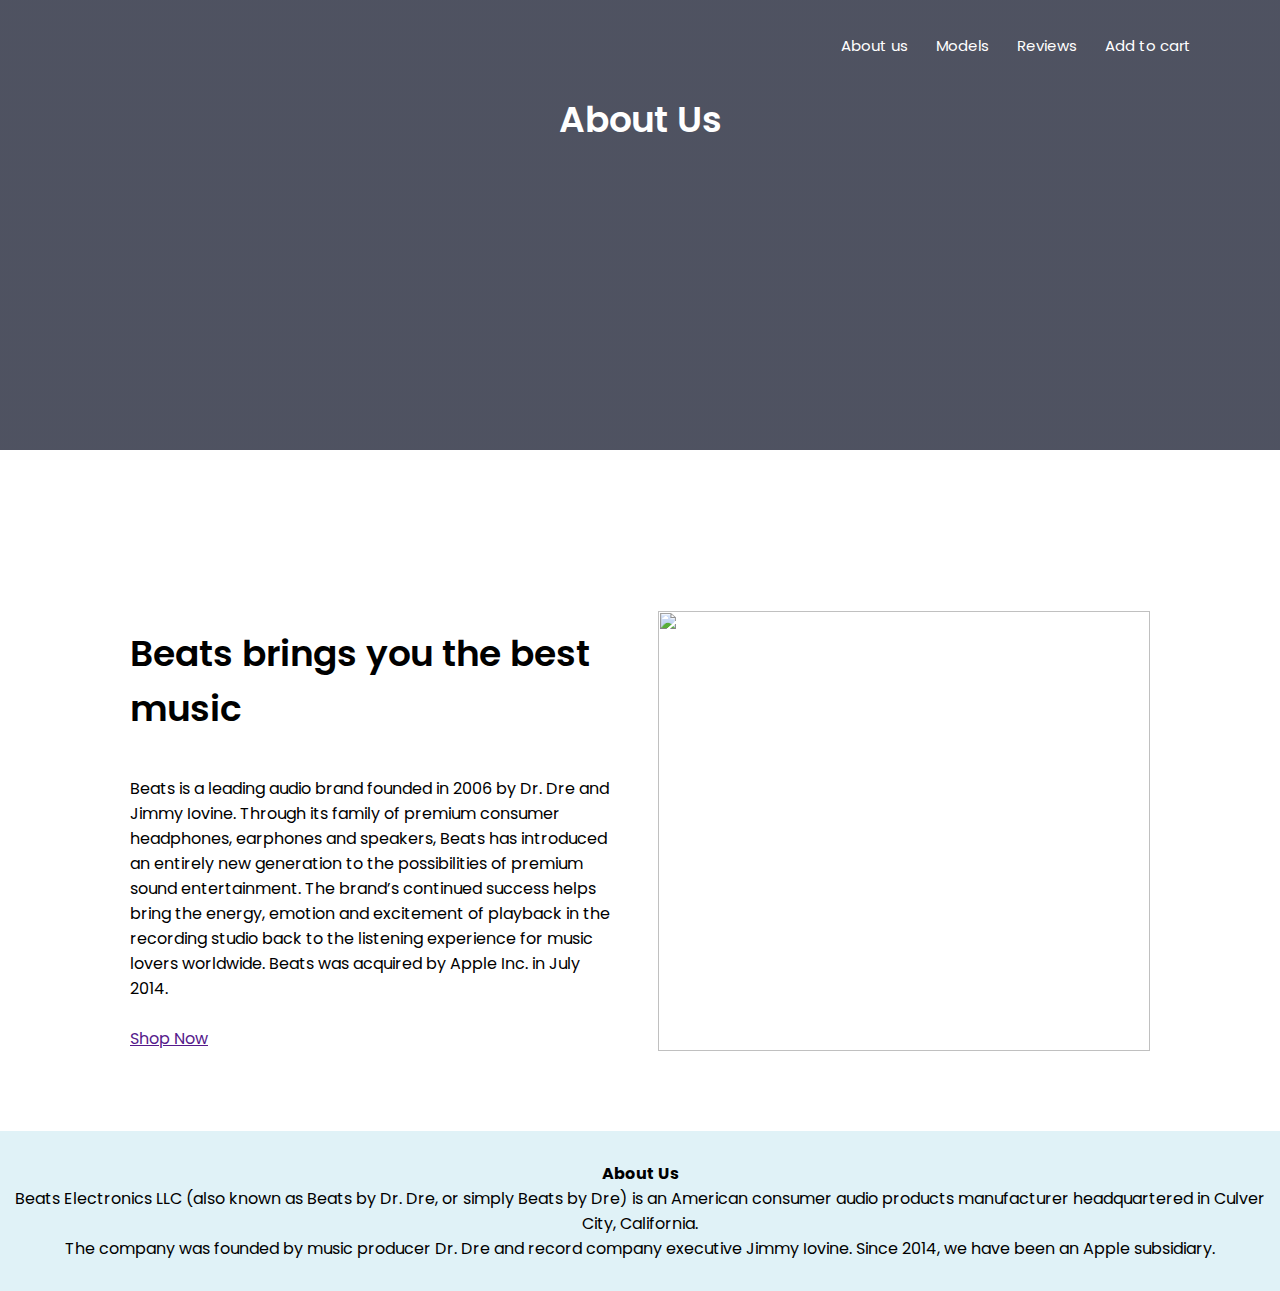
==== about.html @ d93919d2 "Add files via upload" ====
<! DOCTYPE html>
<html>
<head>
    <meta name="viewport" content="width=device-width, initial-scale=1.0">  
    <title> About Us-Beats</title>   
	<link rel="stylesheet" href="new 1.css">
	<link rel="preconnect" href="https://fonts.gstatic.com">
<link href="https://fonts.googleapis.com/css2?family=Poppins:wght@100;200;300;400;500;600;700&display=swap" rel="stylesheet">
<link rel="stylesheet" href="https://cdn.jsdelivr.net/npm/@fortawesome/fontawesome-free@5.15.3/css/fontawesome.min.css" integrity="undefined" crossorigin="anonymous">
<link rel="stylesheet" href="path/to/font-awesome/css/font-awesome.min.css">
<script src="https://kit.fontawesome.com/c8e4d183c2.js" crossorigin="anonymous"></script>
</head>
<body>
    <section class="sub-header">
	  <nav>
	    <a href="index_1.html"><img src=""></a>
		<div class="nav-links" id="navlinks">
		<!--<i class="fas fa-times-circle" onclick="hmenu()"></i>-->
		   <ul>
		      <li><a href="">About us</a></li>
			  <li><a href="file:///C:/Users/Arindol/Desktop/IIC%20Tech%20project/model.html">Models</a></li>
			  <li><a href="file:///C:/Users/Arindol/Desktop/IIC%20Tech%20project/Review.html">Reviews</a></li>
			  <li><a href="file:///C:/Users/Arindol/Desktop/IIC%20Tech%20project/Add%20to%20cart.html">Add to cart</a></li>  
		   </ul>
		</div>
		<!--<i class="fas fa-bars" onclick="smenu()"></i>-->
	  </nav>
	  <h1>About Us</h1>
    </section>	
	<section class="about-us">
	
	      <div class="row">
		      <div class="about-col">
			      <h1>Beats brings you the best music</h1>
				  <p>Beats is a leading audio brand founded in 2006 by Dr. Dre and Jimmy Iovine. 
				  Through its family of premium consumer headphones, earphones and speakers,
				  Beats has introduced an entirely new generation to the possibilities of premium sound entertainment.
				  The brand’s continued success helps bring the energy, emotion and excitement of playback in the recording studio back to the listening experience for music lovers worldwide.
				  Beats was acquired by Apple Inc. in July 2014.</p>
				  <a href="">Shop Now</a>
			  </div>
			  <div class="about-col">
			      <img src="http://brandmarketingblog.com/wp-content/uploads/2017/08/beats-product-line.jpg">
			  </div>
		  </div>
	</section>

	<section class="footer">
	       <h4>About Us</h4>
		   <p>Beats Electronics LLC (also known as Beats by Dr. Dre, or simply Beats by Dre) is an American consumer 
		   audio products manufacturer headquartered in Culver City, California.<br>The company was founded by music producer 
		   Dr. Dre and record company executive Jimmy Iovine. Since 2014, we have been an Apple subsidiary.</p>
		   <div class="icons">
		       <i class="fab fa-facebook"></i>
			   <i class="fab fa-instagram-square"></i>
			   <i class="fab fa-twitter"></i>
			   <i class="fab fa-linkedin-in"></i>
		   </div>
	</section>
<!-------JavaScript for Toggle Menu-------
	<script>
        var navlinks = document.getElementById("navlinks");
        function smenu(){
           navlinks.style.right = "0";
        }
        function hmenu(){
           navlinks.style.right = "-200px";
        }	 
    </script>  -->
	
</body>
</html>
---- new 1.css ----
*{
    margin: 0;
	padding: 0;
	font-family: 'Poppins', sans-serif;
}
.header{
	width:100%;
	height:100%;
	background-image: url(file:///C:/Users/Arindol/Downloads/Frame%202.svg);
	background-size: cover;
}
 nav{
	display: flex;
	padding: 2% 6%;
    justify-content: space-between;
	align-items: center;                
}
.nav-links{
	flex: 1;
	text-align: right;
}
.nav-links ul li{
	list-style:none;
	display: inline-block;
	padding:8px 12px;
	position: relative;
}
.nav-links ul li a{
	color: #fff;
	text-decoration: none;
	font-size: 15px;  
}
.nav-links ul li::after{
	content: '';
	width: 0%;
	height: 2px;
	background: #f44336;
	display: block;
	margin: auto;
	transition: 0.2s;
}
.nav-links ul li:hover::after{
	width:100%;
}
 nav.fas.fa{
	 display: none;
 }	 
 @media(max-width:700px){	
    .nav-links ul li{
        	display: block;
     }
    .nav-links{
         position: absolute;
         background: #f44336;
         height: 100vh;
         width: 200px;
         top: 0;
         right: -200px;
         text-align: left;
         z-index: 2;
		 transition: 1s;
    }
	nav .fas.fa{
		display: block;
		color: #fff;
		margin: 10px;
		font-size: 22px;
		cursor: pointer;
	}
    .nav-links ul{
        padding:30px;
    }		
 } 
 /*
 <!----
 * {box-sizing:border-box}

/* Slideshow container */
 /*
.slideshow-container {
  max-width: 1000px;
  position: relative;
  margin: auto;
}

/* Hide the images by default 
.mySlides {
  display: none;
}

/* Next & previous buttons 
.prev, .next {
  cursor: pointer;
  position: absolute;
  top: 50%;
  width: auto;
  margin-top: -22px;
  padding: 16px;
  color: white;
  font-weight: bold;
  font-size: 18px;
  transition: 0.6s ease;
  border-radius: 0 3px 3px 0;
  user-select: none;
}

/* Position the "next button" to the right 
.next {
  right: 0;
  border-radius: 3px 0 0 3px;
}

 On hover, add a black background color with a little bit see-through *
.prev:hover, .next:hover {
  background-color: rgba(0,0,0,0.8);
}

/* Caption text *
.text {
  color: #f2f2f2;
  font-size: 15px;
  padding: 8px 12px;
  position: absolute;
  bottom: 8px;
  width: 100%;
  text-align: center;
}

/* Number text (1/3 etc) 
.numbertext {
  color: #f2f2f2;
  font-size: 12px;
  padding: 8px 12px;
  position: absolute;
  top: 0;
}

/* The dots/bullets/indicators 
.dot {
  cursor: pointer;
  height: 15px;
  width: 15px;
  margin: 0 2px;
  background-color: #bbb;
  border-radius: 50%;
  display: inline-block;
  transition: background-color 0.6s ease;
}

.active, .dot:hover {
  background-color: #717171;
}

/* Fading animation 
.fade {
  -webkit-animation-name: fade;
  -webkit-animation-duration: 1.5s;
  animation-name: fade;
  animation-duration: 1.5s;
}

@-webkit-keyframes fade {
  from {opacity: .4}
  to {opacity: 1}
}

@keyframes fade {
  from {opacity: .4}
  to {opacity: 1}
}
----> 
*/
  .products{
	  width: 80%;
	  margin: auto;
	  text-align: center;
	  padding-top: 100px;
  }
  h1{
	  font-size: 36px;
	  font-weight: 600;
  }  
  .row{
	  margin-top: 5%;
	  display: flex;
	  justify-content: space-between;
  }
  .pro-col{
	  flex-basis: 31%;
	  background: #E7D7D4;
	  border-radius: 10px;
	  margin-bottom: 5%;
	  padding: 20px 12px;
	  box-sizing: border-box;
	  transition: 0.5s;
  }
  .pro-col:hover{
	  box-shadow: 0 0 2px 0px rgba(0,0,0,0.2);
  }
  @media(max-width: 700px){
	  .row{
		  flex-direction: column;
	  }
  }
  .layer p{
	  width: 100%;
	  font-weight: 500;
	  color: #fff;
	  font-size: 26px;
	  bottom: 0;
	  left: 50%;
	  transform: translateX(-50%);
	  position: absolute;
	  opacity: 0;
	  transition: 0.5s;
  }
  .layer:hover p{
	  bottom: 49%;
	  opacity:1;
  }
  .footer{
	  width:100%;
	  text-align:center;
	  padding:30px 0;
  }
  .footer:h4{
	  margin-bottom: 25px;
	  margin-top: 20px;
	  font-weight: 600;
  }
  .sub-header{
	  height:50vh;
	  weight:100%;
	  background-image:linear-gradient(rgba(4,9,30,0.7),rgba(4,9,30,0.7)),url(https://mir-s3-cdn-cf.behance.net/project_modules/max_1200/7aeadf31200183.564554c19ad43.jpg);
	  background-position: center;
	  background-size:cover;
	  text-align:center;
	  color:#fff;
  }  
  .about-us{
      width: 80%;
      margin: auto;	  
	  padding-top:80px;
	  padding-bottom: 50px;
  }
  .about-col{
       flex-basis: 48%;
       padding: 30px 2px;
  }
  .about-col img{
      width: 100%;
  }
  .about-col h1{
      padding: 15px 0 25px ;
  }
  .about-col p{
      padding: 15px 0 25px;
  }	  
  .models{
	  width: 80%;
	  margin: auto;
	  text-align: center;
	  padding-top: 100px;
  }
  .reviews{
	  width: 80%;
	  margin: auto;
	  text-align: center;
	  padding-top: 100px;
  }
  /*
  .profile{
	  width: 80%;
	  margin: auto;
	  text-align: center;
	  padding-top: 100px;
  }
  */
  .box-con{
	  display: flex;
	  justify-content:center;
	  align-items: center;
	  flex-wrap: wrap;
  }
  .box1{
	  width:1000px;
	  box-shadow:2px 2px 2px rgba(0,0,0,0.1);
	  background-color: #ffffff;
	  padding: 20px;
	  margin: 15px;
	  cursor: pointer:
  }  
  .profile-img{
	  width:50px;
	  height:50px;
	  border-radius:50%;
	  overflow:hidden;
	  margin-right:10px;
  }
  .profile-img img{
	  width: 100%;
	  height: 100%;
	  object-fit:cover;
	  object-position:center;
  }
  .profile{
	  display: flex;
	  align-items: center;
  }
  .name-user{
	  display: flex;
	  flex-direction:column;
  }
  .name-user strong{
	  color: #3d3d3d;
	  font-size: 1.1rem;
	  letter-spacing: 0.5px;
  }
  .name-user span{
	  color:#979797;
	  font-size: 0.8rem;
  }
  .stars{
	  color:#f9d71c;
  }
  .box-top{
	  display: flex;
	  justify-content: space-between;
	  align-items: center;
	  margin-bottom: 20px;
  }
  .comments p{
       font-size:0.9rem;
       color:#4b4b4b;
  }
  .box1:hover{
      transform: translateY(-10px);
      transform: all ease 0.3s;
  }
 @media(max-width:700px){
      .box1{
         width: 45%;
         padding:10px;
	  }
 }
  .cart-page{
	  margin: 80px auto;
  }
  table{
       width:100%;
       border-collapse:collapse;
  }
  .cart-info{
	  display: flex;
	  flex-wrap:wrap;
  }
  th{
	  text-align:left;
	  padding:5px;
	  color:#fff;
	  background:#215665;
	  font-weight:normal;
  }
  td input{
	  width:40px;
	  height:30px;
	  padding:5px;
  }
  td a{
	  color:#ff523b;
	  font-size:12px;
  }
  td img{
	  width:80px;
	  height:80px;
	  margin-right:10px;
  }
  .total-price{
	  display:flex;
	  justify-content:flex-end;
  }
  .total-price table{
	  border-top: 3px solid #215665;
	  width:100%;
	  max-width:490px;   
  }
  td:last-child{
	  text-align:right;
  }
  th:last-child{
	  text-align:right;
  }
  .cart-header{
	  height:50vh;
	  weight:100%;
	  background-image:linear-gradient(rgba(4,9,30,0.7),rgba(4,9,30,0.7)),url(https://mms.businesswire.com/media/20160907006808/en/543018/5/B3-FAMILY.jpg);
	  background-position: center;
	  background-size:cover;
	  text-align:center;
	  color:#fff;
  }   
  .footer{
     background:#E0F2F7;
}
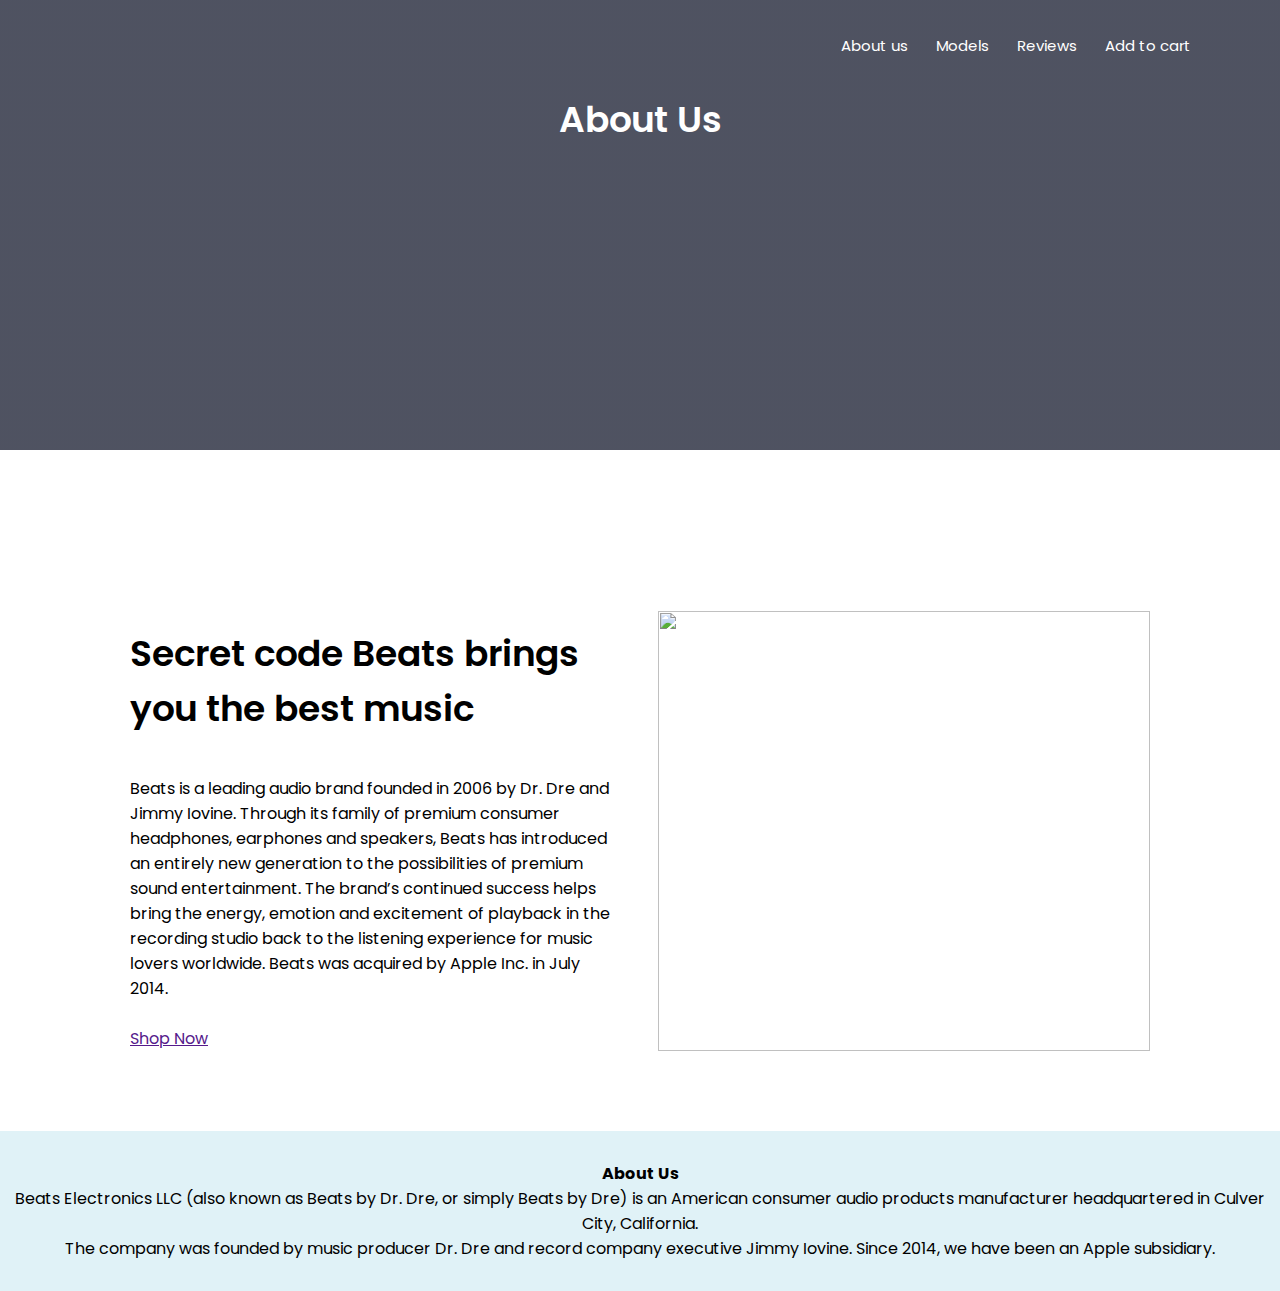
==== commit e312deb2: "first commit" ====
--- a/about.html
+++ b/about.html
@@ -1,8 +1,8 @@
 <! DOCTYPE html>
 <html>
 <head>
-    <meta name="viewport" content="width=device-width, initial-scale=1.0">  
-    <title> About Us-Beats</title>   
+    <meta name="viewport" content="width=device-width, initial-scale=1.0">
+    <title> About Us-Beats</title>
 	<link rel="stylesheet" href="new 1.css">
 	<link rel="preconnect" href="https://fonts.gstatic.com">
 <link href="https://fonts.googleapis.com/css2?family=Poppins:wght@100;200;300;400;500;600;700&display=swap" rel="stylesheet">
@@ -20,19 +20,19 @@
 		      <li><a href="">About us</a></li>
 			  <li><a href="file:///C:/Users/Arindol/Desktop/IIC%20Tech%20project/model.html">Models</a></li>
 			  <li><a href="file:///C:/Users/Arindol/Desktop/IIC%20Tech%20project/Review.html">Reviews</a></li>
-			  <li><a href="file:///C:/Users/Arindol/Desktop/IIC%20Tech%20project/Add%20to%20cart.html">Add to cart</a></li>  
+			  <li><a href="file:///C:/Users/Arindol/Desktop/IIC%20Tech%20project/Add%20to%20cart.html">Add to cart</a></li>
 		   </ul>
 		</div>
 		<!--<i class="fas fa-bars" onclick="smenu()"></i>-->
 	  </nav>
 	  <h1>About Us</h1>
-    </section>	
+    </section>
 	<section class="about-us">
-	
+
 	      <div class="row">
 		      <div class="about-col">
-			      <h1>Beats brings you the best music</h1>
-				  <p>Beats is a leading audio brand founded in 2006 by Dr. Dre and Jimmy Iovine. 
+			      <h1>Secret code Beats brings you the best music</h1>
+				  <p>Beats is a leading audio brand founded in 2006 by Dr. Dre and Jimmy Iovine.
 				  Through its family of premium consumer headphones, earphones and speakers,
 				  Beats has introduced an entirely new generation to the possibilities of premium sound entertainment.
 				  The brand’s continued success helps bring the energy, emotion and excitement of playback in the recording studio back to the listening experience for music lovers worldwide.
@@ -47,8 +47,8 @@
 
 	<section class="footer">
 	       <h4>About Us</h4>
-		   <p>Beats Electronics LLC (also known as Beats by Dr. Dre, or simply Beats by Dre) is an American consumer 
-		   audio products manufacturer headquartered in Culver City, California.<br>The company was founded by music producer 
+		   <p>Beats Electronics LLC (also known as Beats by Dr. Dre, or simply Beats by Dre) is an American consumer
+		   audio products manufacturer headquartered in Culver City, California.<br>The company was founded by music producer
 		   Dr. Dre and record company executive Jimmy Iovine. Since 2014, we have been an Apple subsidiary.</p>
 		   <div class="icons">
 		       <i class="fab fa-facebook"></i>
@@ -65,8 +65,8 @@
         }
         function hmenu(){
            navlinks.style.right = "-200px";
-        }	 
+        }
     </script>  -->
-	
+
 </body>
-</html>+</html>
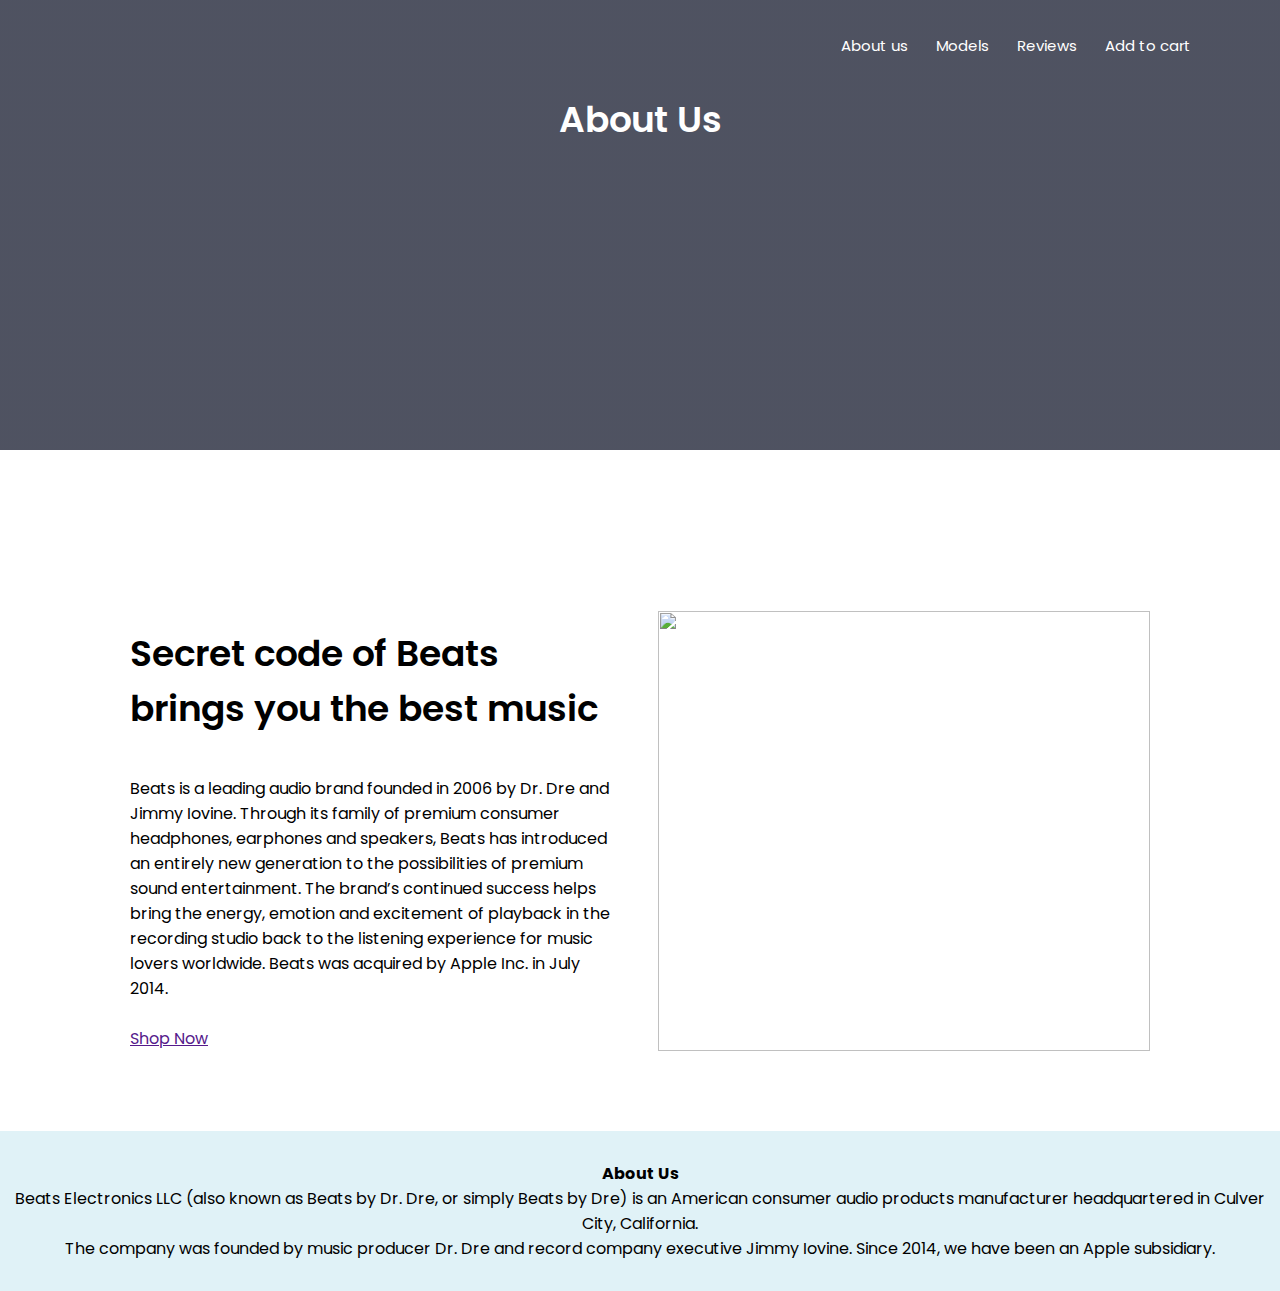
==== commit 98d03983: "Demo commit" ====
--- a/about.html
+++ b/about.html
@@ -31,7 +31,7 @@
 
 	      <div class="row">
 		      <div class="about-col">
-			      <h1>Secret code Beats brings you the best music</h1>
+			      <h1>Secret code of Beats brings you the best music</h1>
 				  <p>Beats is a leading audio brand founded in 2006 by Dr. Dre and Jimmy Iovine.
 				  Through its family of premium consumer headphones, earphones and speakers,
 				  Beats has introduced an entirely new generation to the possibilities of premium sound entertainment.
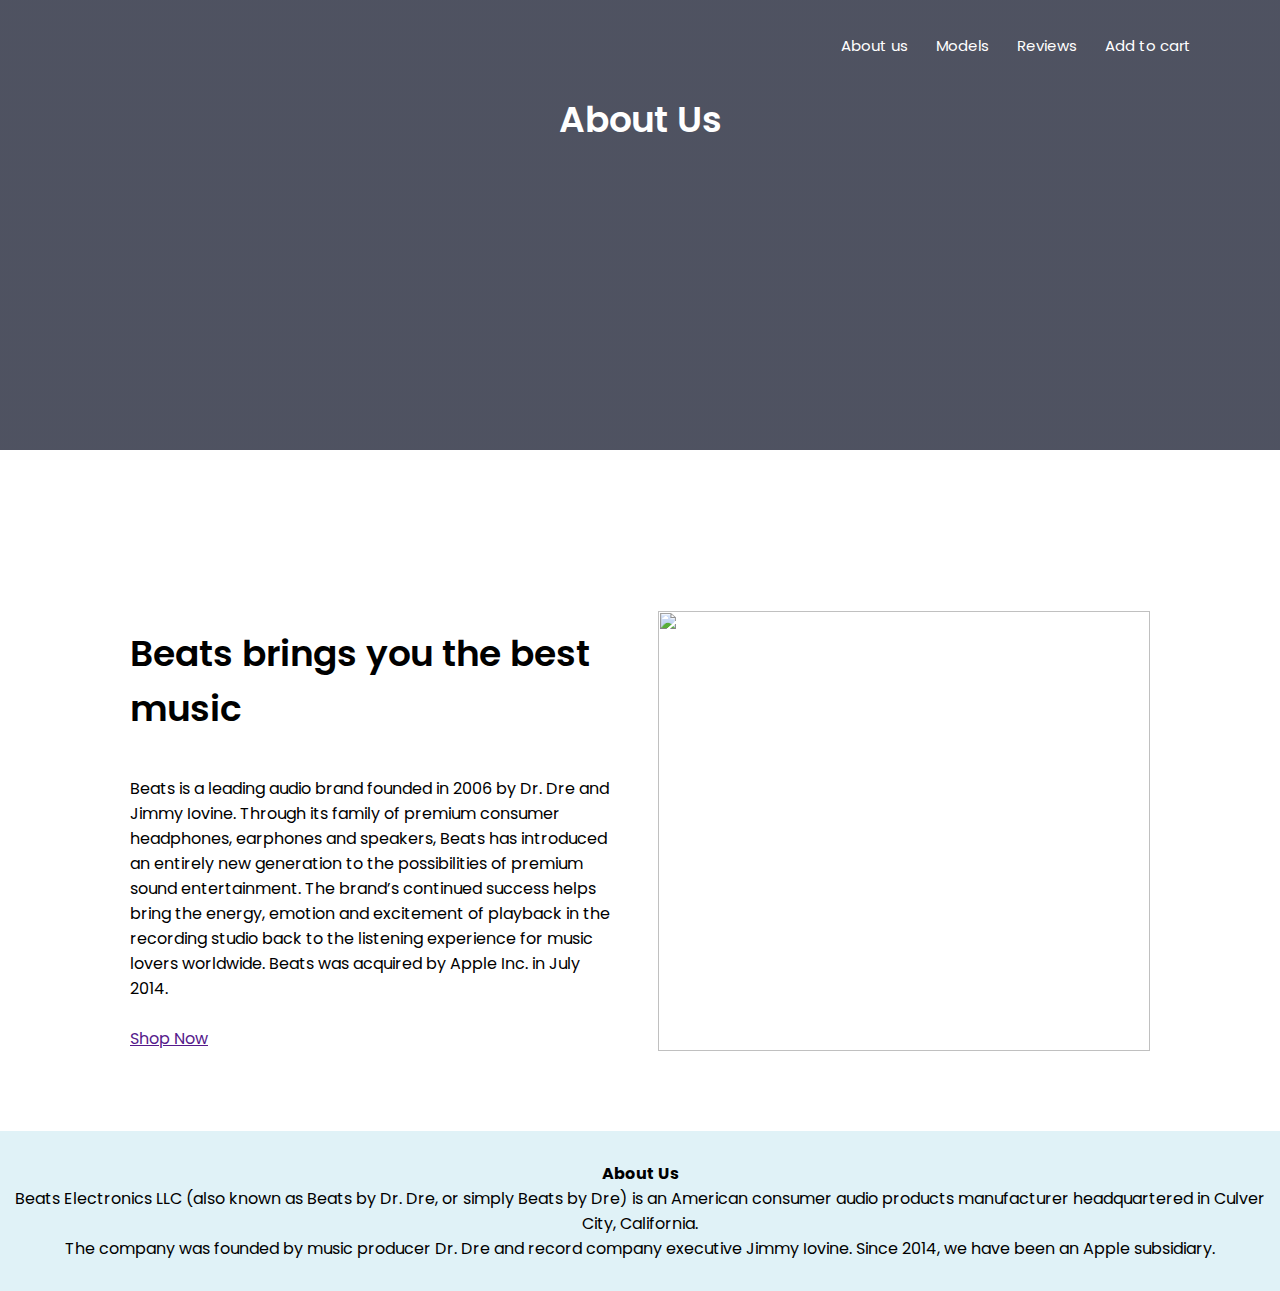
==== commit 06dba362: "2nd Demo" ====
--- a/about.html
+++ b/about.html
@@ -31,7 +31,7 @@
 
 	      <div class="row">
 		      <div class="about-col">
-			      <h1>Secret code of Beats brings you the best music</h1>
+			      <h1> Beats brings you the best music</h1>
 				  <p>Beats is a leading audio brand founded in 2006 by Dr. Dre and Jimmy Iovine.
 				  Through its family of premium consumer headphones, earphones and speakers,
 				  Beats has introduced an entirely new generation to the possibilities of premium sound entertainment.
